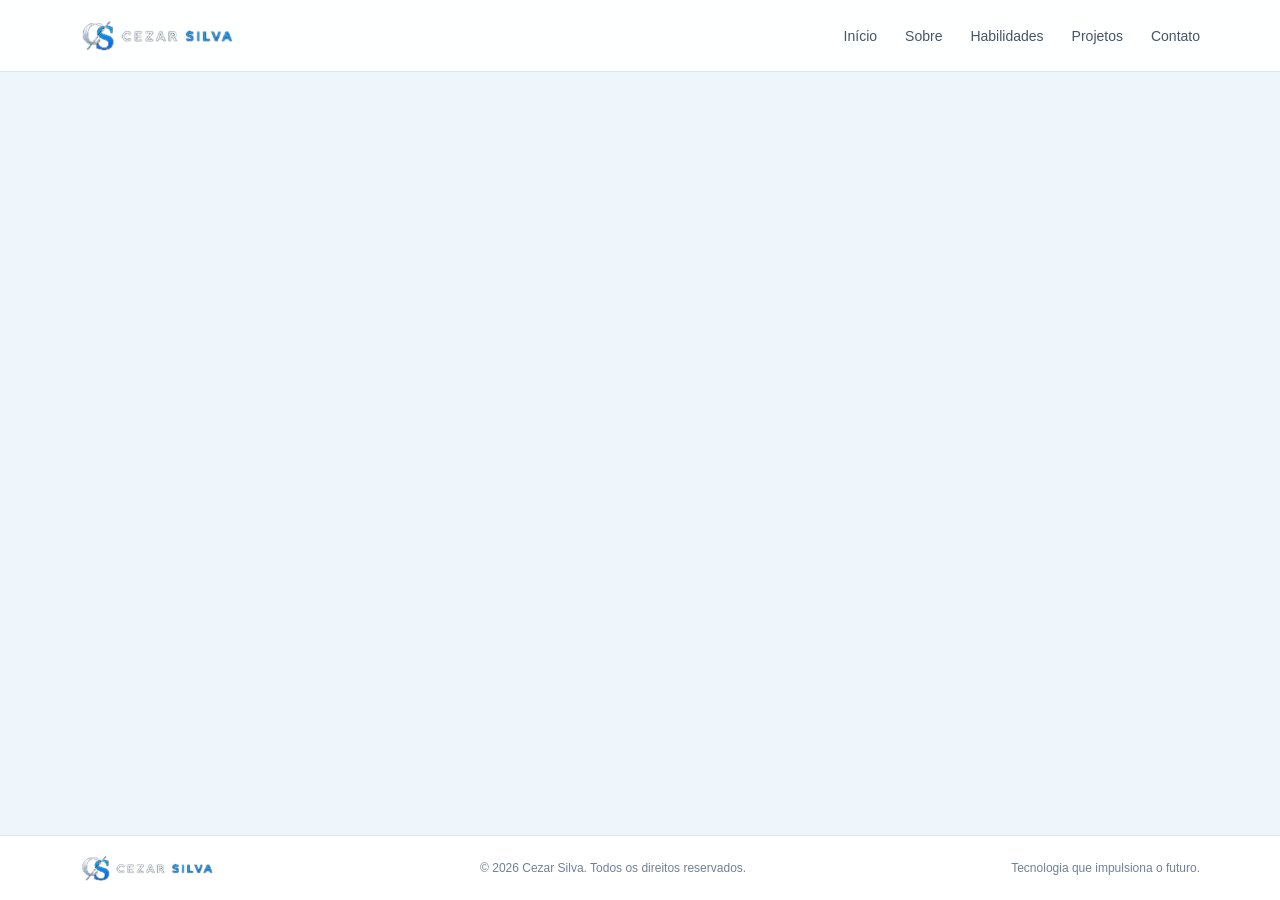
==== projetos/multicloud.html @ 658af3e5 "Meu portifolio9" ====
<!DOCTYPE html>
<html lang="pt-BR">

<head>
    <meta charset="UTF-8">
    <meta name="viewport" content="width=device-width, initial-scale=1.0">

    <title>Multicloud e Data Center | Cezar Silva</title>

    <link rel="stylesheet" href="../css/style.css">
</head>

<body>

    <!-- ==============================
         CABEÇALHO
    =============================== -->

    <header>

        <div class="container nav">

            <a href="../index.html" class="logo">
                <img src="../logo.png" alt="Cezar Silva">
            </a>

            <nav>
                <a href="../index.html#inicio">Início</a>
                <a href="../index.html#sobre">Sobre</a>
                <a href="../index.html#habilidades">Habilidades</a>
                <a href="../index.html#projetos">Projetos</a>
                <a href="../index.html#contato">Contato</a>
            </nav>

        </div>

    </header>


    <!-- ==============================
         CONTEÚDO DA PÁGINA
    =============================== -->

    <main>

        <!-- Aqui entra SOMENTE o conteúdo
             específico deste projeto -->

    </main>


    <!-- ==============================
         RODAPÉ
    =============================== -->

    <footer>

        <div class="container footer">

            <img
                src="../logo.png"
                alt="Cezar Silva"
            >

            <span>
                © 2026 Cezar Silva.
                Todos os direitos reservados.
            </span>

            <span>
                Tecnologia que impulsiona o futuro.
            </span>

        </div>

    </footer>

</body>

</html>
---- css/style.css ----
/* =========================================
   CEZAR SILVA - SITE CLARO
   ========================================= */

:root {

    --primary: #087fd1;

    --primary-dark: #0564a8;

    --text: #172333;

    --muted: #637083;

    /* FUNDO PRINCIPAL */
    --background: #eef6fc;

    --white: #ffffff;

    --border: #dce6f0;

    /* FUNDO SUAVE */
    --soft: #e7f2fb;

    --shadow: 0 10px 30px rgba(24, 61, 94, .08);
}


/* =========================================
   RESET
   ========================================= */

* {

    margin: 0;

    padding: 0;

    box-sizing: border-box;
}


/* =========================================
   HTML
   ========================================= */

html {

    scroll-behavior: smooth;
}


/* =========================================
   BODY
   ========================================= */

body {

    font-family: Arial, Helvetica, sans-serif;

    background: var(--background);

    color: var(--text);

    line-height: 1.6;

    /* Evita problemas com elementos fixos */
    min-height: 100vh;
}


/* =========================================
   LINKS
   ========================================= */

a {

    text-decoration: none;

    color: inherit;
}


/* =========================================
   CONTAINER
   ========================================= */

.container {

    width: min(1120px, 90%);

    margin: auto;
}


/* =========================================
   HEADER
   FIXO NO TOPO
   ========================================= */

header {

    position: fixed;

    top: 0;

    left: 0;

    width: 100%;

    height: 72px;

    z-index: 9999;

    background: rgba(255, 255, 255, .94);

    border-bottom: 1px solid var(--border);

    backdrop-filter: blur(12px);
}


/* =========================================
   NAVEGAÇÃO
   ========================================= */

.nav {

    height: 72px;

    display: flex;

    align-items: center;

    justify-content: space-between;

    gap: 25px;
}


/* =========================================
   LOGO
   ========================================= */

.logo img {

    width: 155px;

    display: block;
}


/* =========================================
   MENU
   ========================================= */

nav {

    display: flex;

    gap: 28px;
}


nav a {

    color: #465468;

    font-size: 14px;

    transition: .2s;
}


nav a:hover {

    color: var(--primary);
}


/* =========================================
   BOTÃO CURRÍCULO
   ========================================= */

.btn {

    border: 1px solid var(--primary);

    color: var(--primary);

    padding: 9px 17px;

    border-radius: 24px;

    font-size: 14px;

    transition: .2s;
}


.btn:hover {

    background: var(--primary);

    color: white;
}


/* =========================================
   CONTEÚDO PRINCIPAL
   COMPENSA O HEADER E O FOOTER FIXOS
   ========================================= */

main {

    padding-top: 72px;

    padding-bottom: 75px;

    min-height: 100vh;
}


/* =========================================
   SEÇÕES
   ========================================= */

section {

    padding: 85px 0;

    scroll-margin-top: 72px;
}


.soft {

    background: var(--soft);
}


.section-title {

    margin-bottom: 38px;
}


.section-title h2 {

    font-size: 34px;

    margin-top: 7px;
}


/* =========================================
   HERO
   ========================================= */

.hero {

    padding: 80px 0;

    /* FUNDO AZUL CLARO */

    background: linear-gradient(

        135deg,

        #f8fcff 0%,

        #eaf5fd 50%,

        #f2f8fd 100%

    );
}


.hero-grid {

    min-height: 600px;

    display: grid;

    grid-template-columns: 1fr 1fr;

    align-items: center;

    gap: 70px;
}


/* =========================================
   FOTO
   ========================================= */

.photo {

    width: 430px;

    height: 430px;

    margin: auto;

    padding: 8px;

    border-radius: 50%;

    background: linear-gradient(

        135deg,

        #087fd1,

        #70c9ff

    );

    box-shadow:

        0 15px 45px rgba(8, 127, 209, .20);
}


.photo img {

    width: 100%;

    height: 100%;

    object-fit: cover;

    object-position: center top;

    border-radius: 50%;

    border: 7px solid white;
}


/* =========================================
   TEXTOS
   ========================================= */

.tag,
.section-title > span {

    color: var(--primary);

    font-size: 12px;

    font-weight: bold;

    letter-spacing: 3px;
}


.hero h1 {

    font-size: clamp(40px, 5vw, 58px);

    line-height: 1.08;

    margin: 18px 0;
}


.hero h1 strong,
.section-title strong {

    color: var(--primary);
}


.hero-text p {

    max-width: 570px;

    color: var(--muted);

    font-size: 17px;
}


/* =========================================
   REDES SOCIAIS
   ========================================= */

.social {

    display: flex;

    gap: 14px;

    margin-top: 28px;
}


.social a {

    width: 46px;

    height: 46px;

    display: flex;

    align-items: center;

    justify-content: center;

    border: 1px solid var(--border);

    background: var(--white);

    color: var(--primary);

    border-radius: 50%;

    font-size: 20px;

    box-shadow: var(--shadow);

    transition:

        transform .25s ease,

        background .25s ease,

        color .25s ease,

        border-color .25s ease,

        box-shadow .25s ease;
}


/* Efeito ao passar o mouse */

.social a:hover {

    transform: translateY(-5px);

    background: var(--primary);

    color: var(--white);

    border-color: var(--primary);

    box-shadow:

        0 10px 25px rgba(8, 127, 209, .25);
}


/* =========================================
   SOBRE
   ========================================= */

.about,
.contact-grid {

    display: grid;

    grid-template-columns: 1.2fr .8fr;

    gap: 60px;

    align-items: center;
}


.about p {

    color: var(--muted);

    font-size: 17px;

    margin-bottom: 15px;
}


.info {

    border-left: 2px solid var(--primary);

    padding-left: 30px;

    display: grid;

    gap: 22px;
}


.info div {

    display: grid;
}


.info span {

    color: var(--muted);
}


/* =========================================
   HABILIDADES
   ========================================= */

.cards {

    display: grid;

    grid-template-columns: repeat(3, 1fr);

    gap: 18px;
}


.cards article,
.projects article {

    background: white;

    border: 1px solid var(--border);

    border-radius: 14px;

    padding: 27px;

    box-shadow: var(--shadow);

    transition: .2s;
}


.cards article:hover,
.projects article:hover {

    transform: translateY(-4px);

    border-color: #9ccff0;
}


.cards article > div {

    font-size: 34px;

    margin-bottom: 12px;
}


.cards h3 {

    margin-bottom: 7px;
}


.cards p,
.projects p,
.contact p {

    color: var(--muted);

    font-size: 14px;
}


/* =========================================
   PROJETOS
   ========================================= */

.projects {

    display: grid;

    grid-template-columns: repeat(4, 1fr);

    gap: 18px;
}


.project-icon {

    height: 115px;

    border-radius: 10px;

    background: #edf7fd;

    display: grid;

    place-items: center;

    font-size: 42px;

    margin-bottom: 20px;
}


.projects h3 {

    margin-bottom: 8px;
}


.projects a {

    display: inline-block;

    margin-top: 18px;

    color: var(--primary);

    font-weight: bold;

    font-size: 13px;
}


.projects a:hover {

    color: var(--primary-dark);
}


/* =========================================
   CONTATO
   ========================================= */

.contact {

    background: white;
}


.contact-info {

    border-left: 1px solid var(--border);

    padding-left: 35px;
}


.contact-info p {

    color: var(--text);

    margin-bottom: 15px;
}


/* =========================================
   RODAPÉ
   FIXO EMBAIXO
   ========================================= */

footer {

    position: fixed;

    bottom: 0;

    left: 0;

    width: 100%;

    height: 65px;

    padding: 15px 0;

    border-top: 1px solid var(--border);

    background: #ffffff;

    z-index: 9999;
}


.footer {

    height: 35px;

    display: flex;

    justify-content: space-between;

    align-items: center;

    gap: 20px;

    color: #718096;

    font-size: 12px;
}


.footer img {

    width: 135px;
}


/* =========================================
   TABLET
   ========================================= */

@media (max-width: 900px) {

    nav {

        display: none;
    }


    .hero-grid,
    .about,
    .contact-grid {

        grid-template-columns: 1fr;
    }


    .hero {

        padding: 55px 0;
    }


    .hero-text {

        text-align: center;
    }


    .hero-text p {

        margin: auto;
    }


    .social {

        justify-content: center;
    }


    .photo {

        width: 330px;

        height: 330px;
    }


    .cards {

        grid-template-columns: repeat(2, 1fr);
    }


    .projects {

        grid-template-columns: repeat(2, 1fr);
    }
}


/* =========================================
   CELULAR
   ========================================= */

@media (max-width: 600px) {

    /* HEADER */

    header {

        height: 65px;
    }


    .nav {

        height: 65px;
    }


    .logo img {

        width: 135px;
    }


    .nav .btn {

        display: none;
    }


    /* MAIN */

    main {

        padding-top: 65px;

        padding-bottom: 80px;
    }


    /* SEÇÕES */

    section {

        scroll-margin-top: 65px;
    }


    /* FOTO */

    .photo {

        width: 270px;

        height: 270px;
    }


    /* TÍTULO */

    .hero h1 {

        font-size: 38px;
    }


    .section-title h2 {

        font-size: 29px;
    }


    /* CARDS */

    .cards,
    .projects {

        grid-template-columns: 1fr;
    }


    /* INFORMAÇÕES */

    .info,
    .contact-info {

        border-left: 0;

        border-top: 2px solid var(--primary);

        padding: 25px 0 0;
    }


    /* RODAPÉ */

    footer {

        height: 75px;

        padding: 10px 0;
    }


    .footer {

        height: 55px;

        flex-direction: column;

        justify-content: center;

        text-align: center;

        gap: 2px;
    }


    /* ÍCONES */

    .social a {

        width: 44px;

        height: 44px;

        font-size: 18px;
    }
}
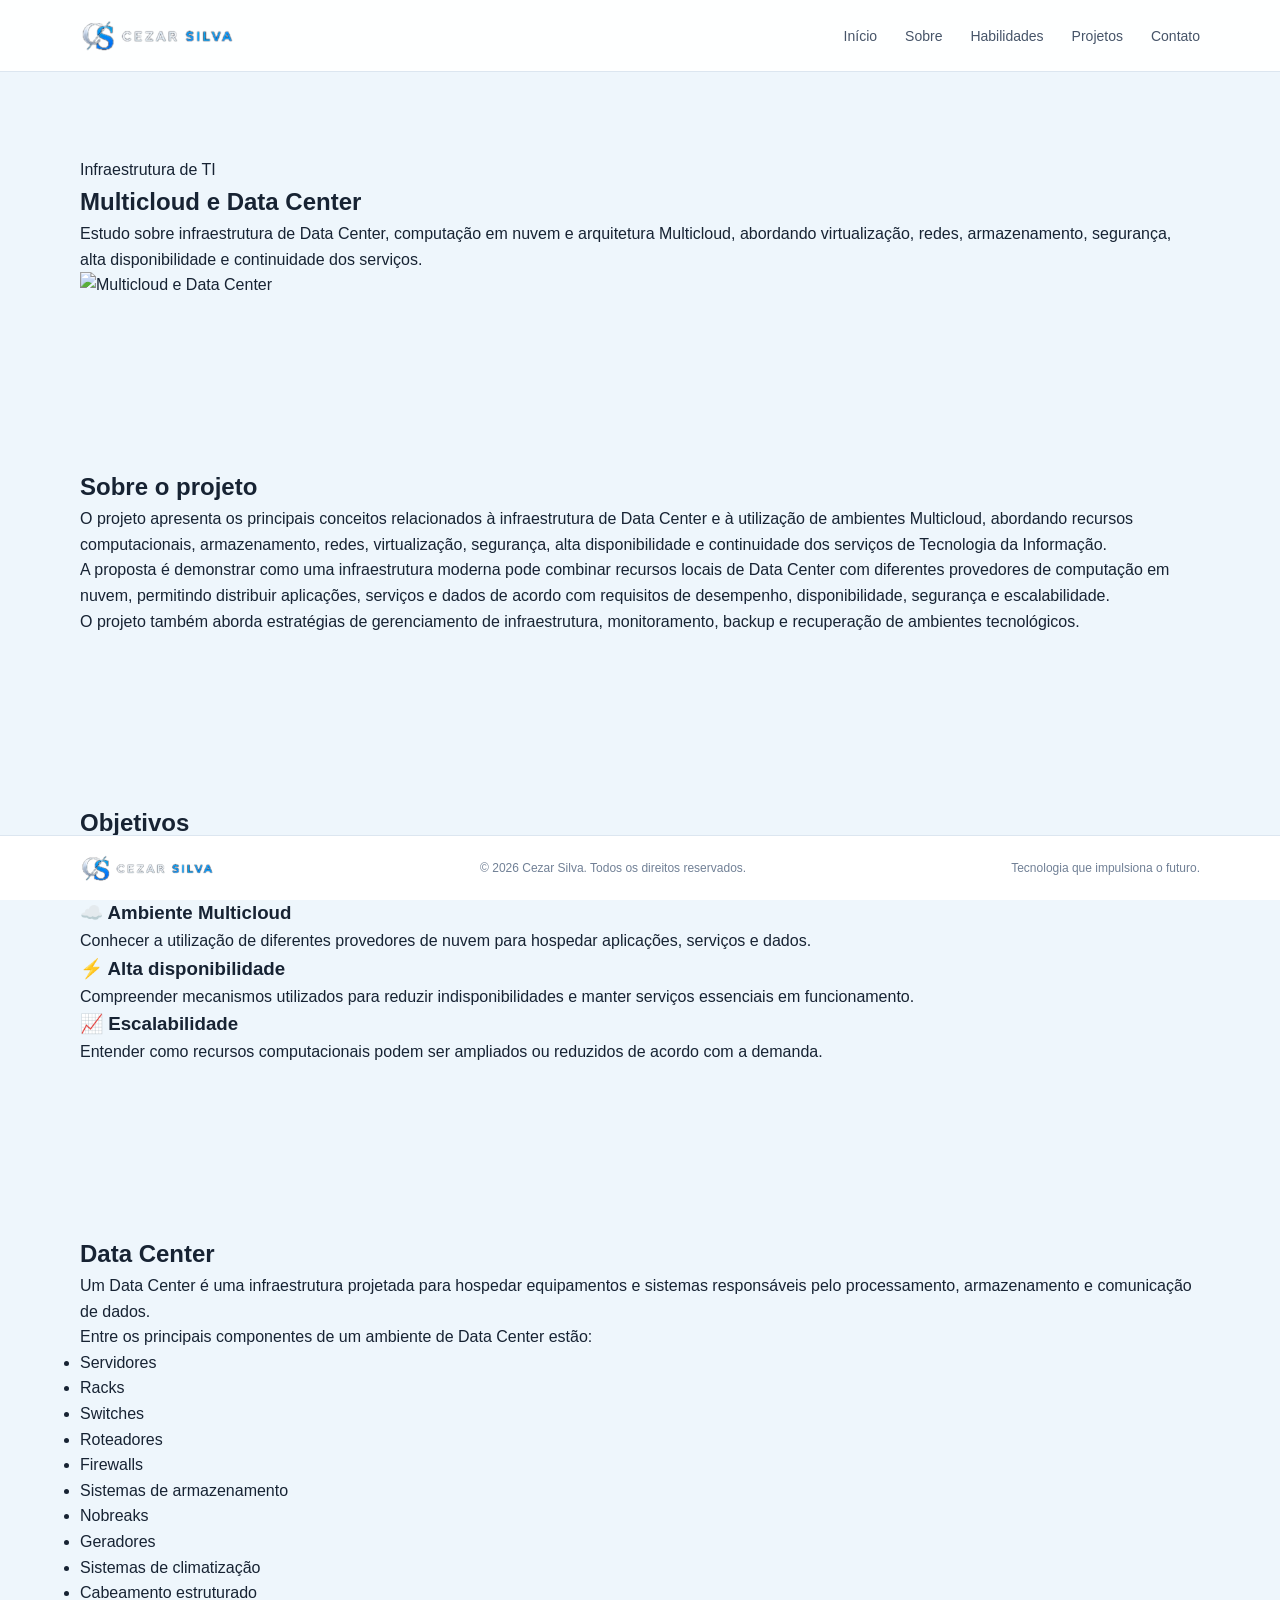
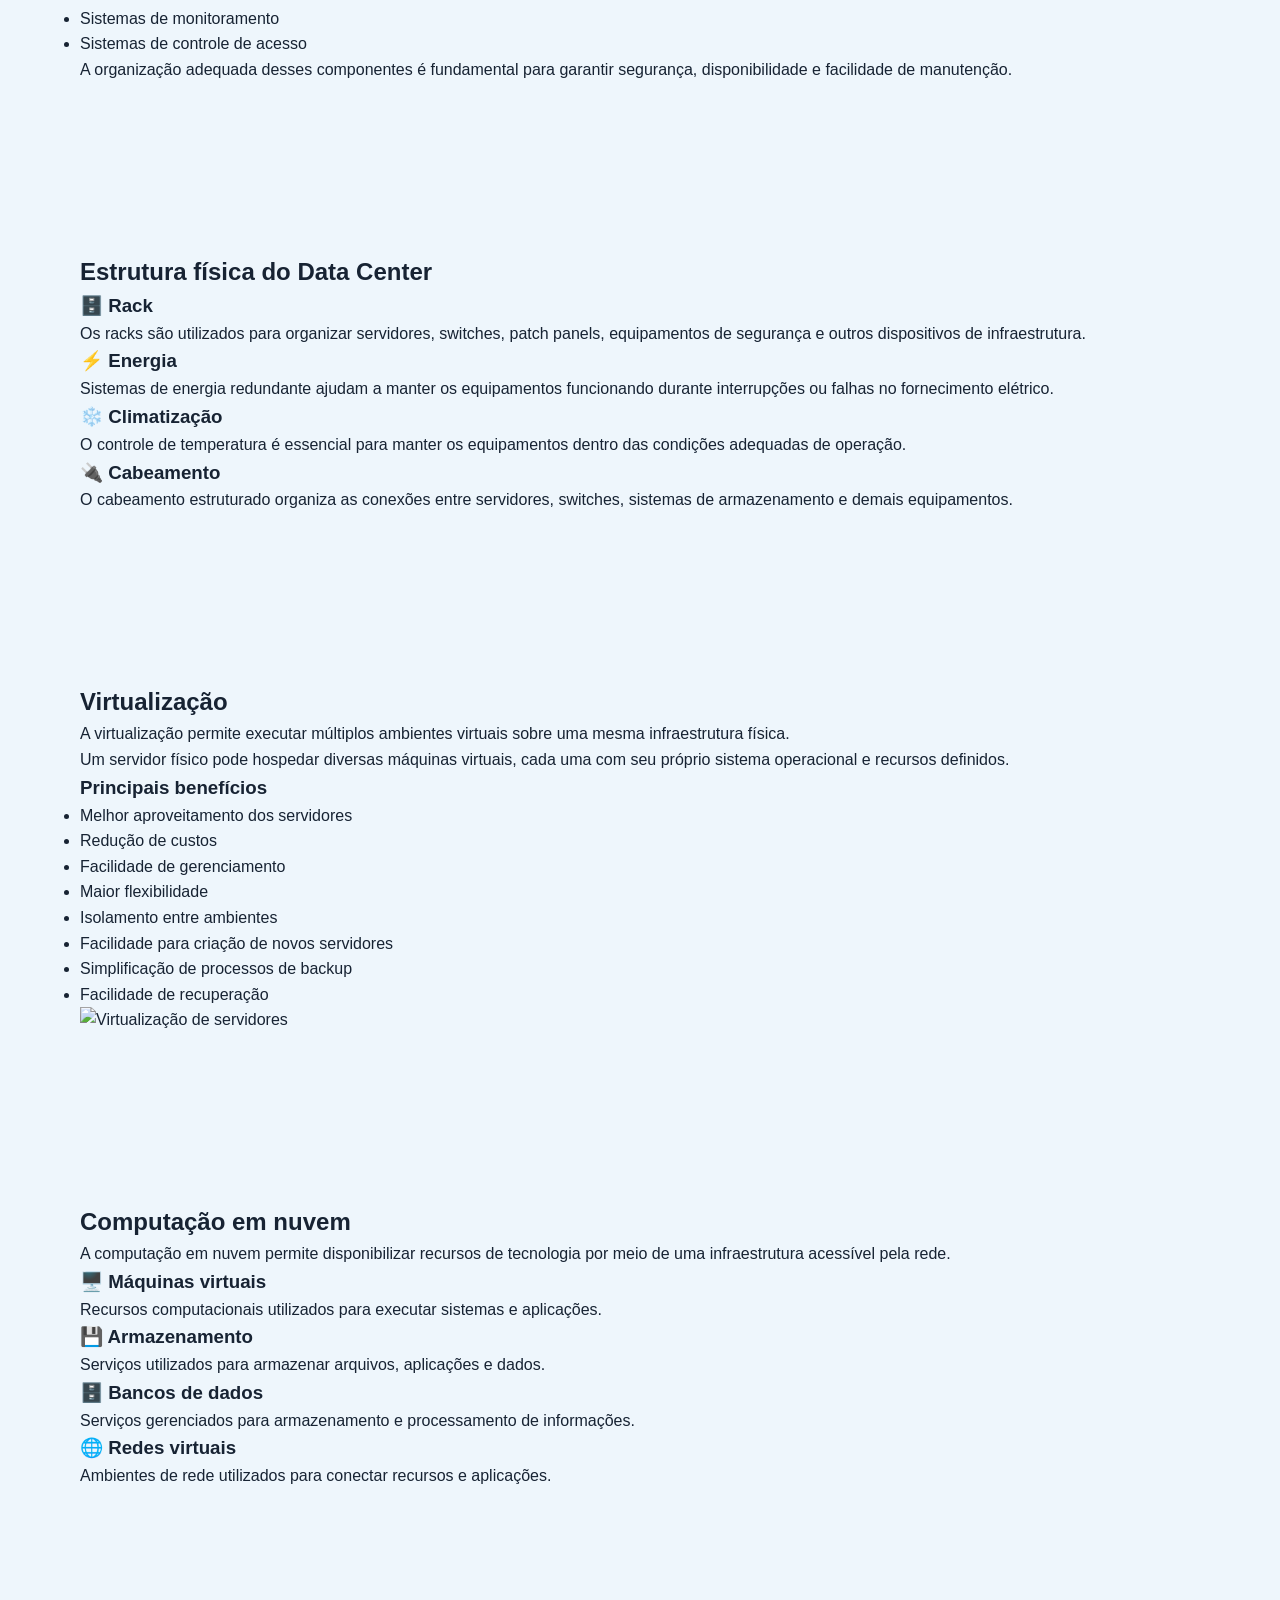
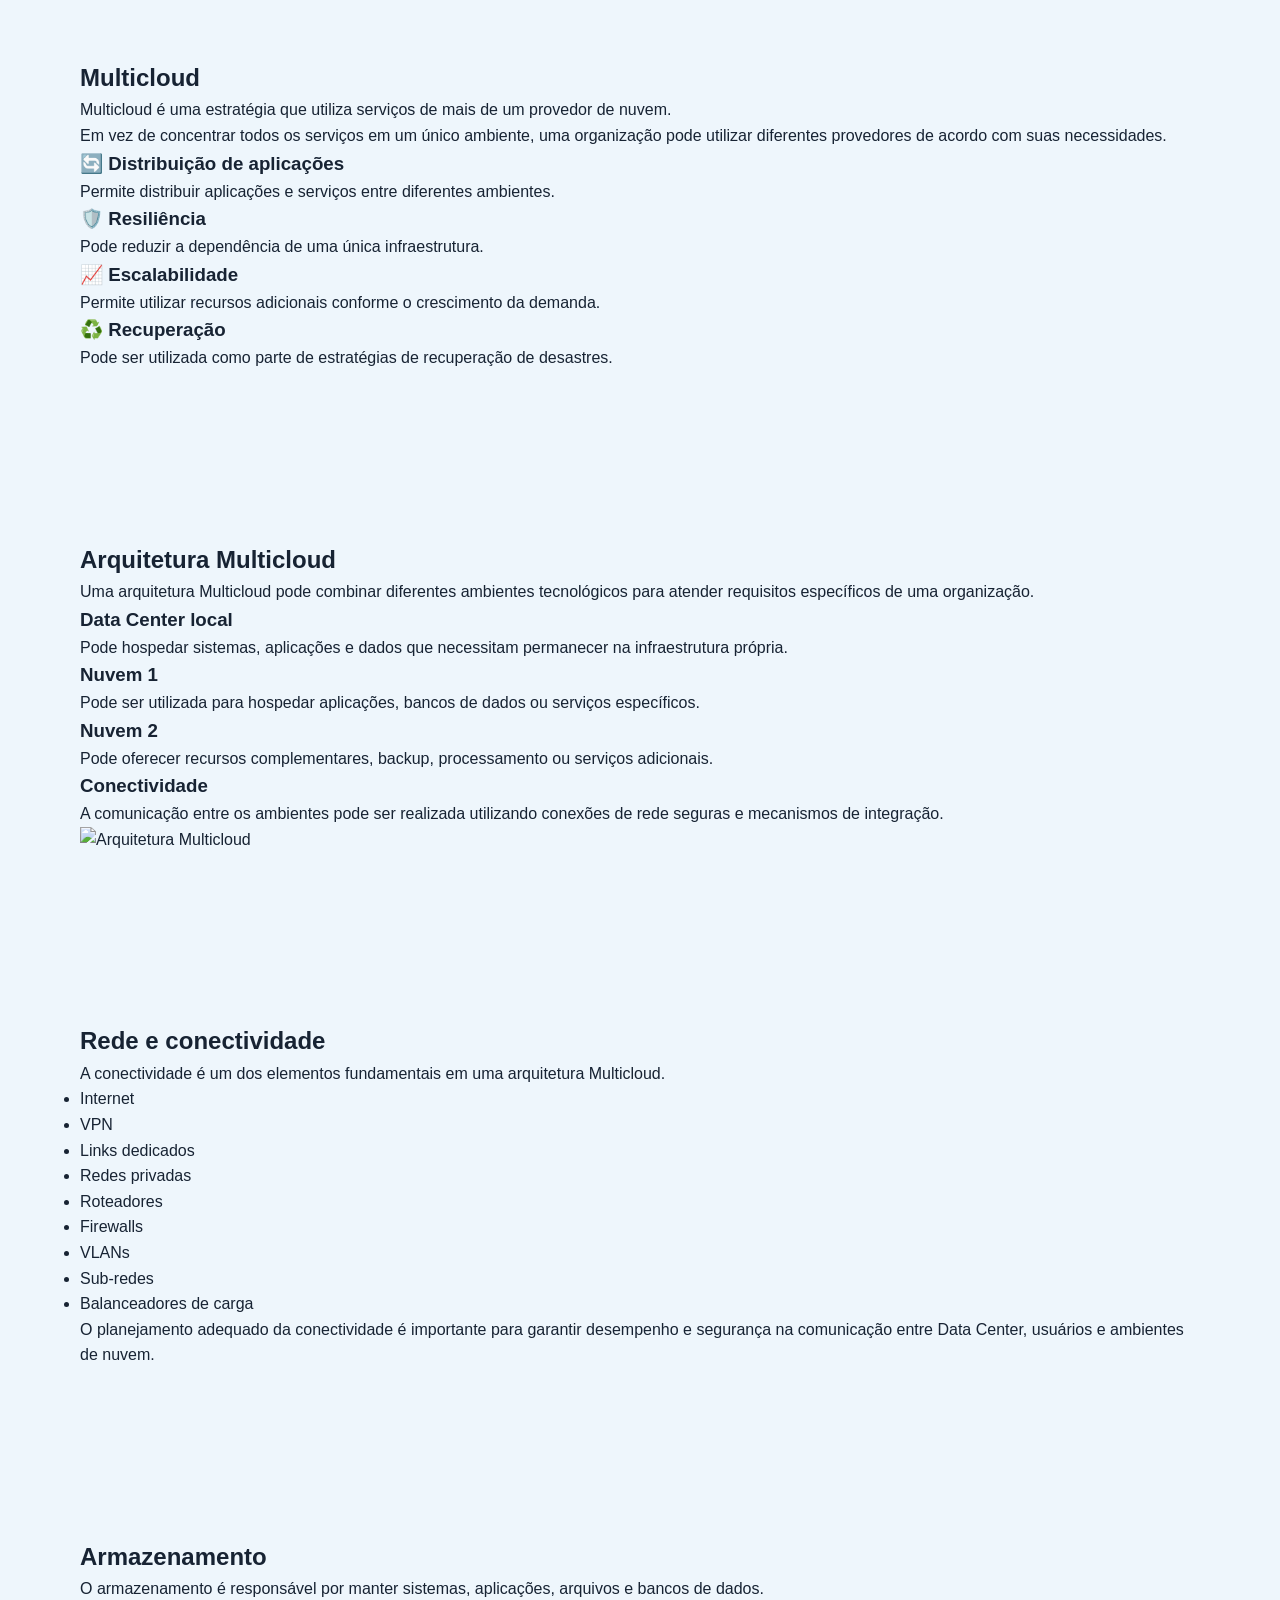
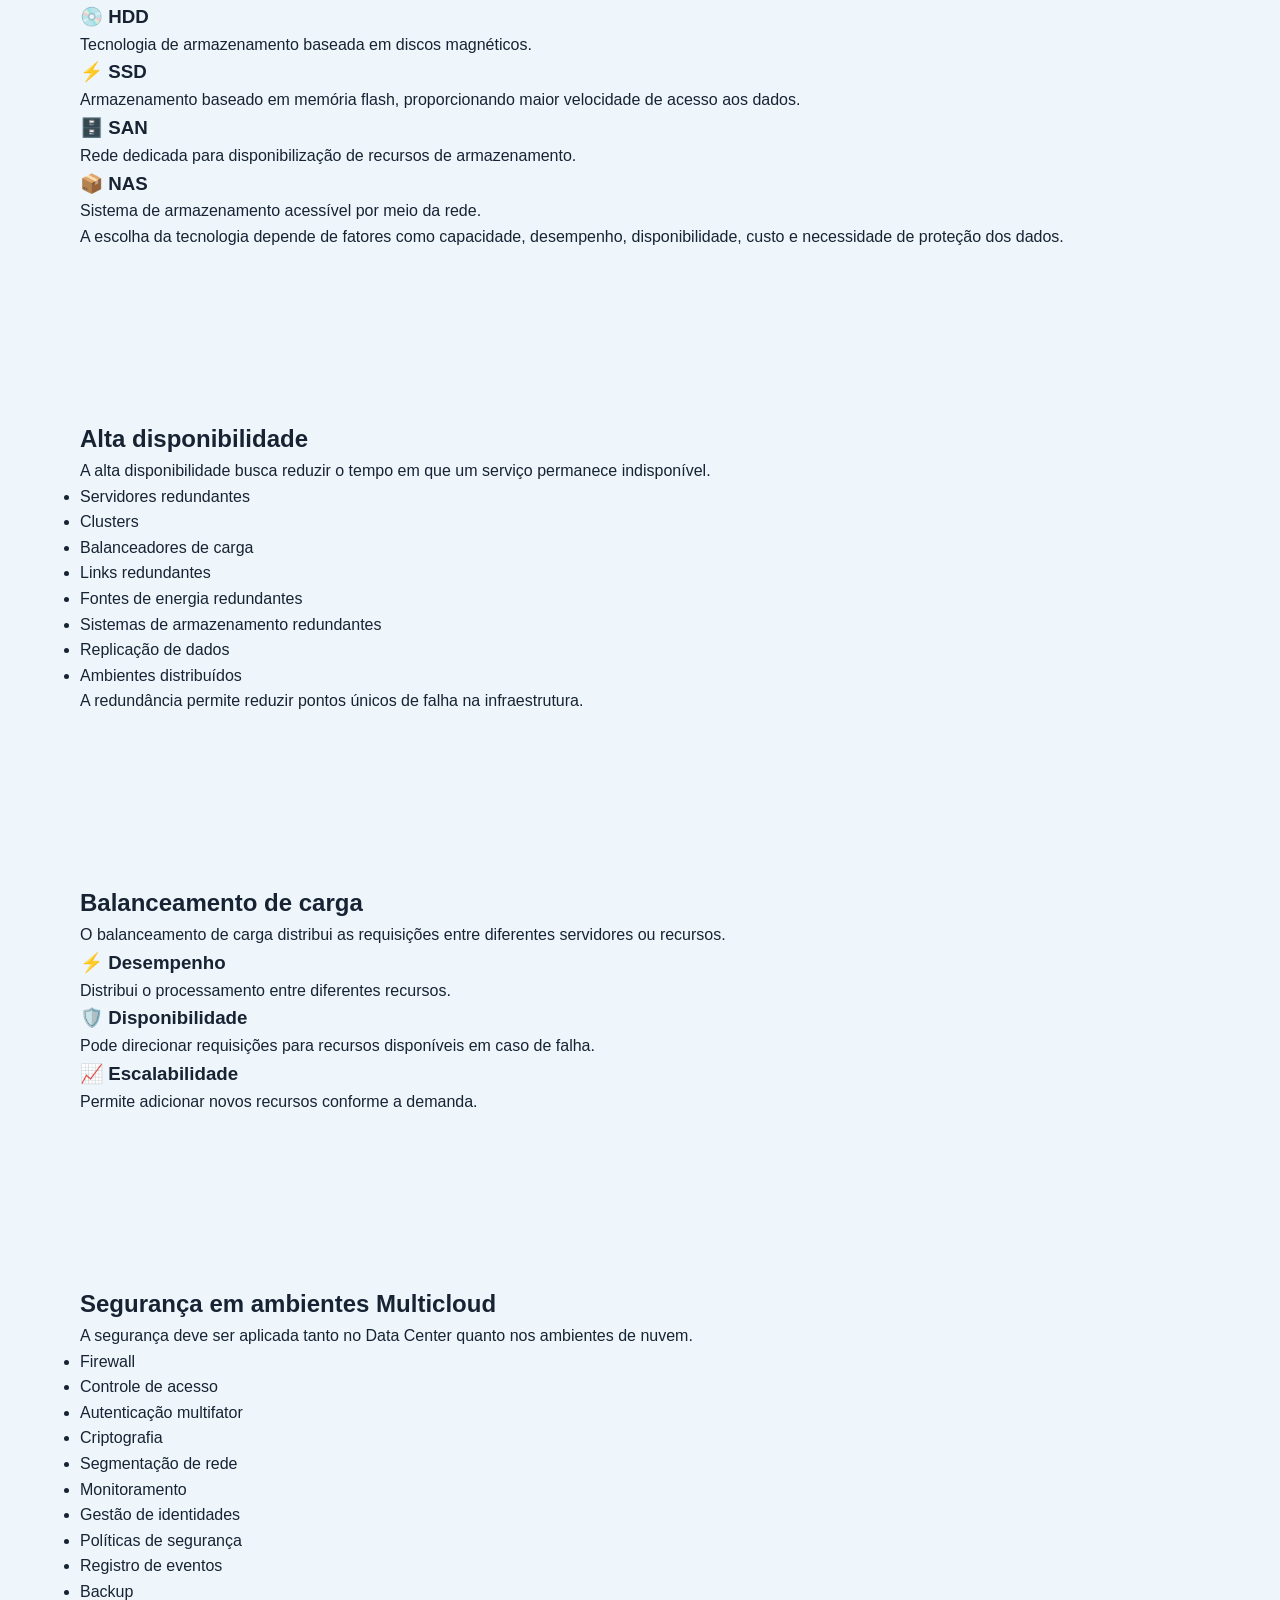
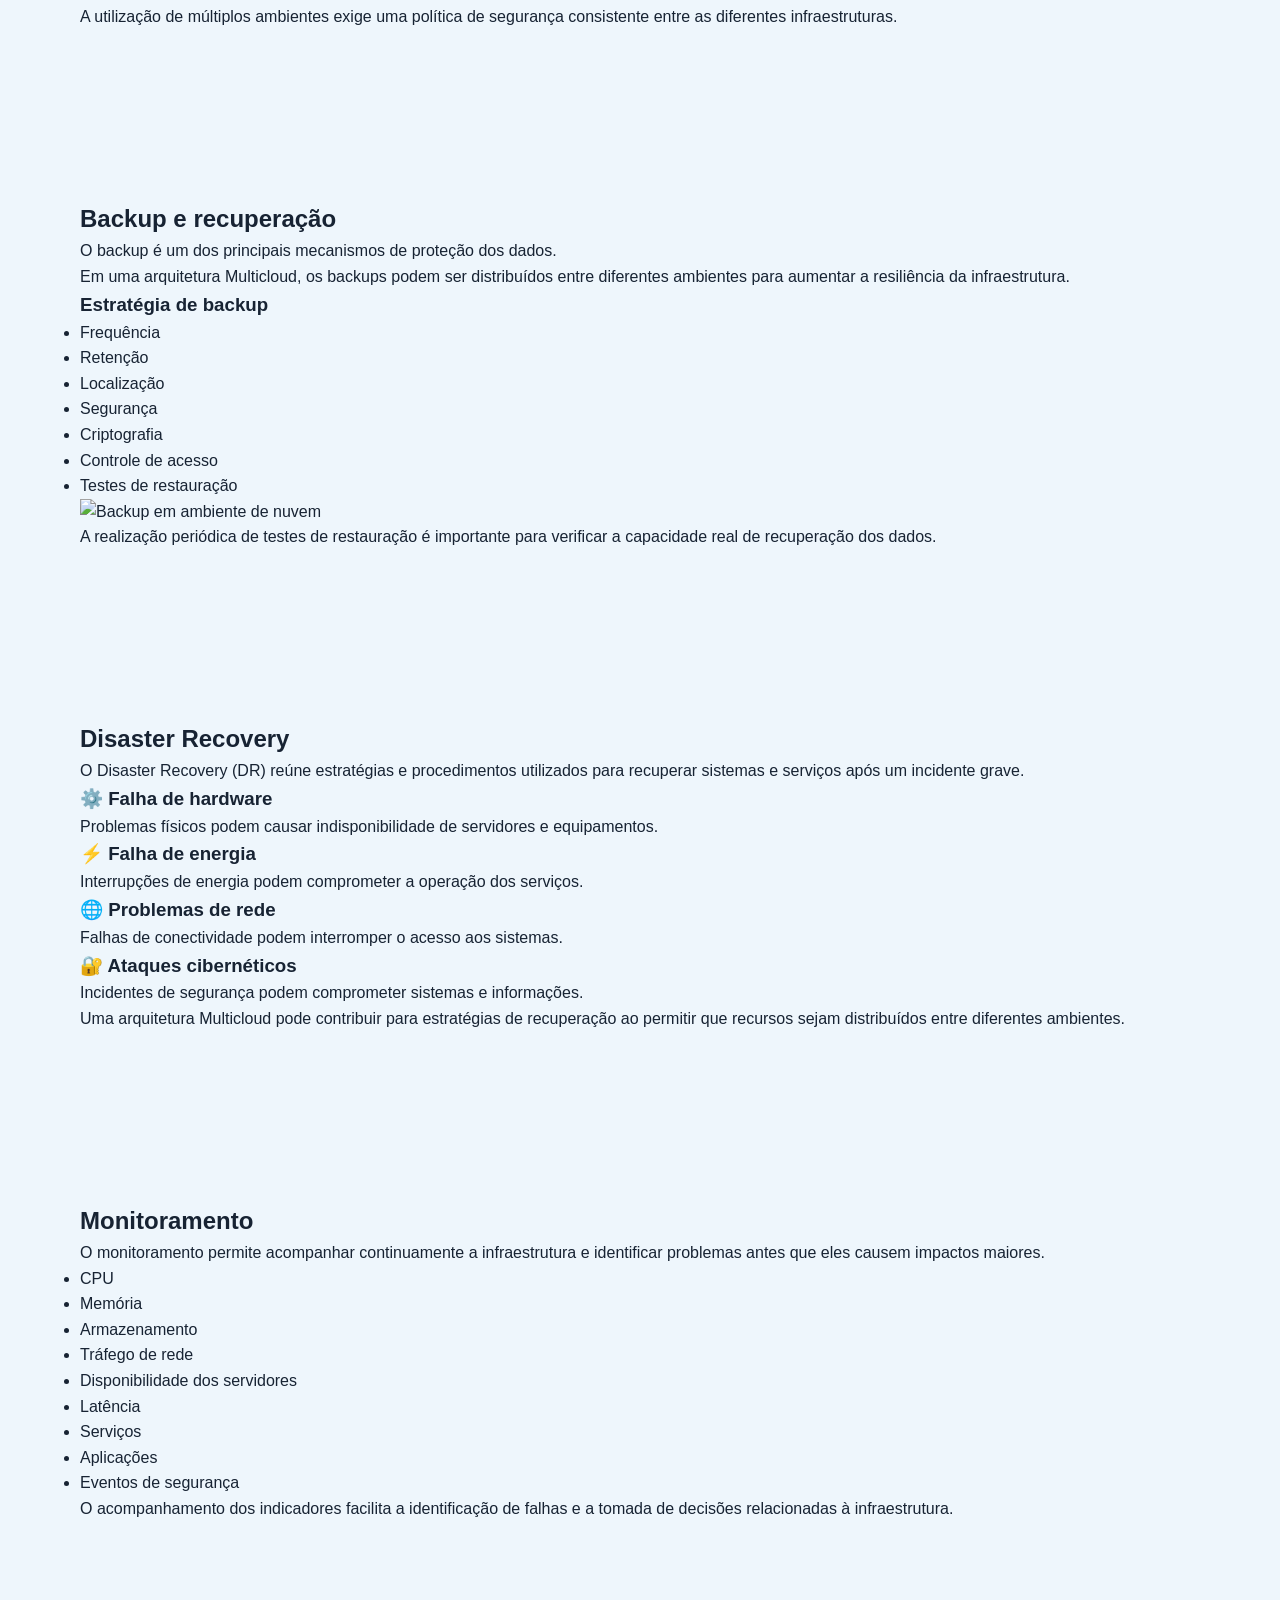
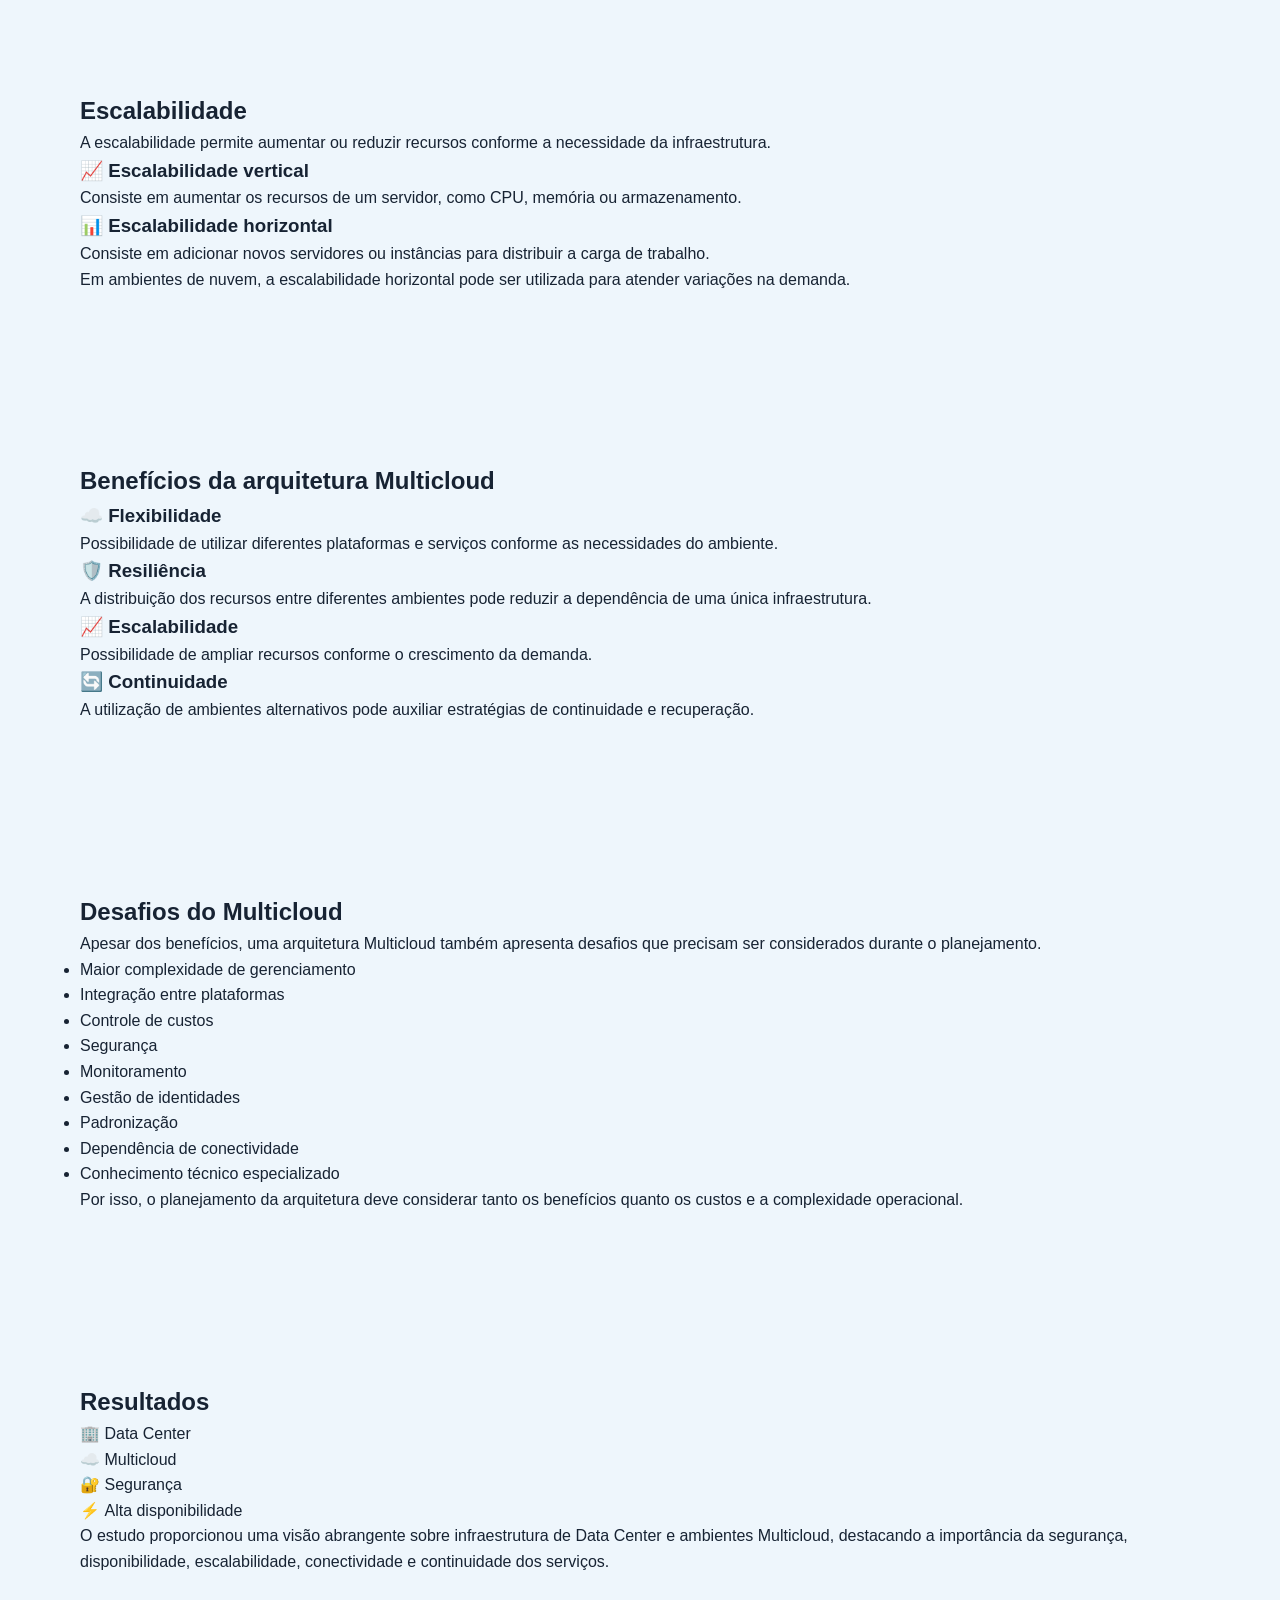
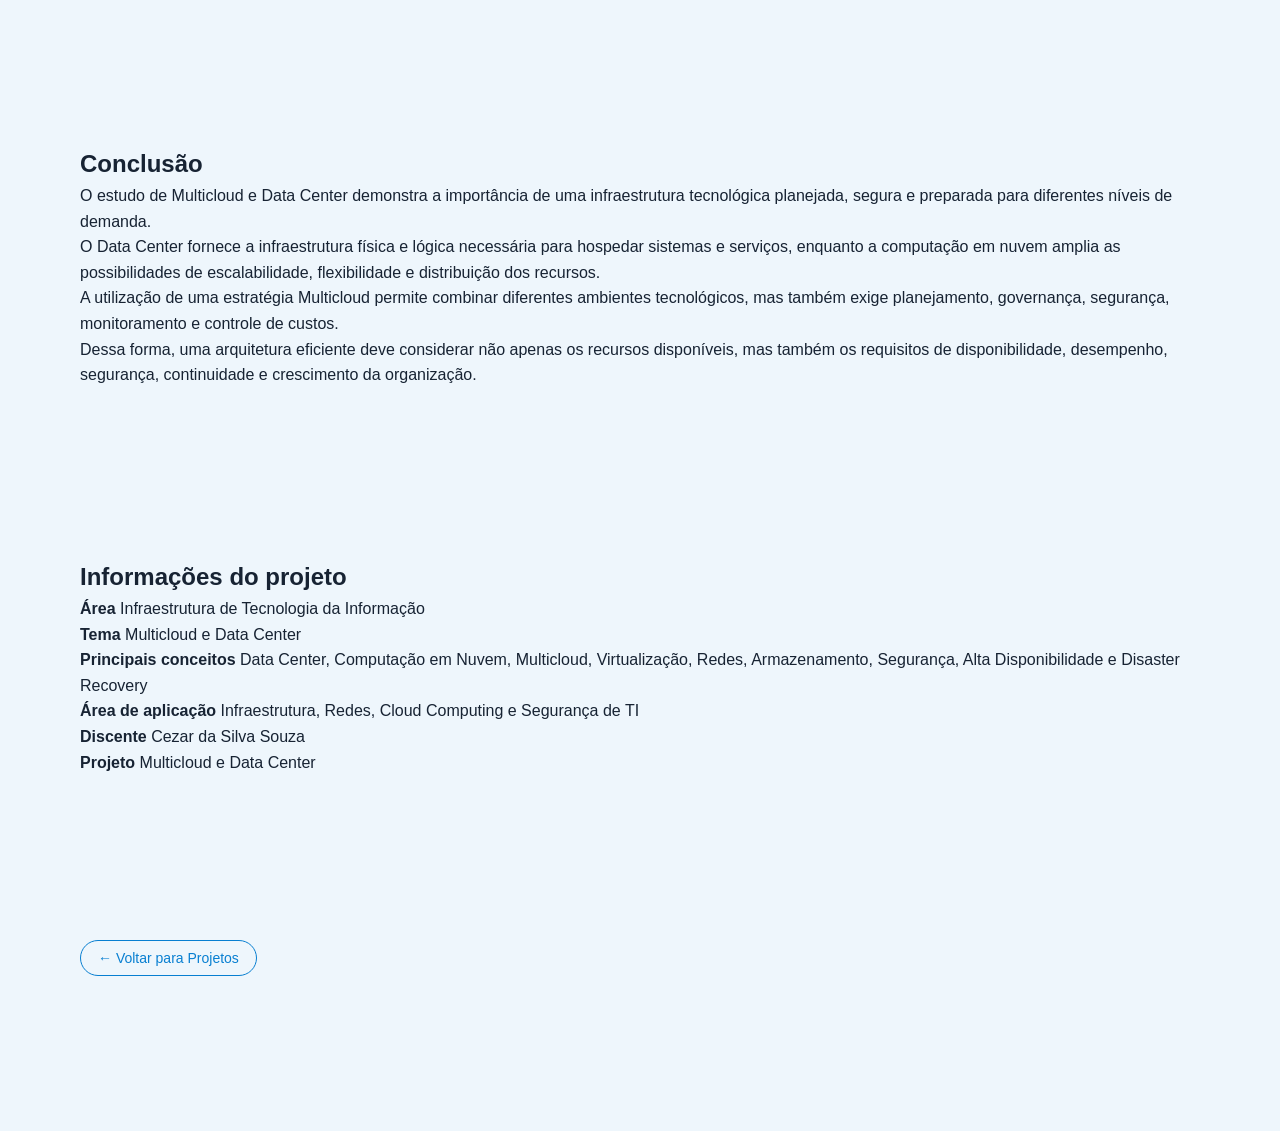
==== commit ec14206f: "Meu portifolio12" ====
--- a/projetos/multicloud.html
+++ b/projetos/multicloud.html
@@ -43,8 +43,1787 @@
 
     <main>
 
-        <!-- Aqui entra SOMENTE o conteúdo
-             específico deste projeto -->
+
+        <!-- ==============================
+             HERO DO PROJETO
+        =============================== -->
+
+        <section class="project-hero">
+
+            <div class="container">
+
+                <span class="project-category">
+                    Infraestrutura de TI
+                </span>
+
+                <h1>
+                    Multicloud e Data Center
+                </h1>
+
+                <p>
+                    Estudo sobre infraestrutura de Data Center,
+                    computação em nuvem e arquitetura Multicloud,
+                    abordando virtualização, redes, armazenamento,
+                    segurança, alta disponibilidade e continuidade
+                    dos serviços.
+                </p>
+
+
+                <!-- IMAGEM PRINCIPAL -->
+
+                <div class="project-image">
+
+                    <img
+                        src="./imagens/multicloud-data-center.jpg"
+                        alt="Multicloud e Data Center"
+                    >
+
+                </div>
+
+            </div>
+
+        </section>
+
+
+        <!-- ==============================
+             SOBRE O PROJETO
+        =============================== -->
+
+        <section class="project-section">
+
+            <div class="container">
+
+                <h2>
+                    Sobre o projeto
+                </h2>
+
+                <p>
+                    O projeto apresenta os principais conceitos
+                    relacionados à infraestrutura de Data Center
+                    e à utilização de ambientes Multicloud,
+                    abordando recursos computacionais,
+                    armazenamento, redes, virtualização,
+                    segurança, alta disponibilidade e
+                    continuidade dos serviços de Tecnologia
+                    da Informação.
+                </p>
+
+                <p>
+                    A proposta é demonstrar como uma infraestrutura
+                    moderna pode combinar recursos locais de
+                    Data Center com diferentes provedores de
+                    computação em nuvem, permitindo distribuir
+                    aplicações, serviços e dados de acordo com
+                    requisitos de desempenho, disponibilidade,
+                    segurança e escalabilidade.
+                </p>
+
+                <p>
+                    O projeto também aborda estratégias de
+                    gerenciamento de infraestrutura, monitoramento,
+                    backup e recuperação de ambientes tecnológicos.
+                </p>
+
+            </div>
+
+        </section>
+
+
+        <!-- ==============================
+             OBJETIVOS
+        =============================== -->
+
+        <section class="project-section">
+
+            <div class="container">
+
+                <h2>
+                    Objetivos
+                </h2>
+
+                <div class="project-grid">
+
+
+                    <div class="project-card">
+
+                        <h3>
+                            🏢 Infraestrutura de Data Center
+                        </h3>
+
+                        <p>
+                            Compreender os principais componentes
+                            físicos e lógicos utilizados na construção
+                            e operação de um Data Center.
+                        </p>
+
+                    </div>
+
+
+                    <div class="project-card">
+
+                        <h3>
+                            ☁️ Ambiente Multicloud
+                        </h3>
+
+                        <p>
+                            Conhecer a utilização de diferentes
+                            provedores de nuvem para hospedar
+                            aplicações, serviços e dados.
+                        </p>
+
+                    </div>
+
+
+                    <div class="project-card">
+
+                        <h3>
+                            ⚡ Alta disponibilidade
+                        </h3>
+
+                        <p>
+                            Compreender mecanismos utilizados para
+                            reduzir indisponibilidades e manter
+                            serviços essenciais em funcionamento.
+                        </p>
+
+                    </div>
+
+
+                    <div class="project-card">
+
+                        <h3>
+                            📈 Escalabilidade
+                        </h3>
+
+                        <p>
+                            Entender como recursos computacionais
+                            podem ser ampliados ou reduzidos
+                            de acordo com a demanda.
+                        </p>
+
+                    </div>
+
+                </div>
+
+            </div>
+
+        </section>
+
+
+        <!-- ==============================
+             DATA CENTER
+        =============================== -->
+
+        <section class="project-section">
+
+            <div class="container">
+
+                <h2>
+                    Data Center
+                </h2>
+
+                <p>
+                    Um Data Center é uma infraestrutura projetada
+                    para hospedar equipamentos e sistemas
+                    responsáveis pelo processamento, armazenamento
+                    e comunicação de dados.
+                </p>
+
+                <p>
+                    Entre os principais componentes de um ambiente
+                    de Data Center estão:
+                </p>
+
+
+                <ul class="technical-list">
+
+                    <li>
+                        Servidores
+                    </li>
+
+                    <li>
+                        Racks
+                    </li>
+
+                    <li>
+                        Switches
+                    </li>
+
+                    <li>
+                        Roteadores
+                    </li>
+
+                    <li>
+                        Firewalls
+                    </li>
+
+                    <li>
+                        Sistemas de armazenamento
+                    </li>
+
+                    <li>
+                        Nobreaks
+                    </li>
+
+                    <li>
+                        Geradores
+                    </li>
+
+                    <li>
+                        Sistemas de climatização
+                    </li>
+
+                    <li>
+                        Cabeamento estruturado
+                    </li>
+
+                    <li>
+                        Sistemas de monitoramento
+                    </li>
+
+                    <li>
+                        Sistemas de controle de acesso
+                    </li>
+
+                </ul>
+
+                <p>
+                    A organização adequada desses componentes é
+                    fundamental para garantir segurança,
+                    disponibilidade e facilidade de manutenção.
+                </p>
+
+            </div>
+
+        </section>
+
+
+        <!-- ==============================
+             ESTRUTURA FÍSICA
+        =============================== -->
+
+        <section class="project-section">
+
+            <div class="container">
+
+                <h2>
+                    Estrutura física do Data Center
+                </h2>
+
+
+                <div class="project-grid">
+
+
+                    <div class="project-card">
+
+                        <h3>
+                            🗄️ Rack
+                        </h3>
+
+                        <p>
+                            Os racks são utilizados para organizar
+                            servidores, switches, patch panels,
+                            equipamentos de segurança e outros
+                            dispositivos de infraestrutura.
+                        </p>
+
+                    </div>
+
+
+                    <div class="project-card">
+
+                        <h3>
+                            ⚡ Energia
+                        </h3>
+
+                        <p>
+                            Sistemas de energia redundante ajudam
+                            a manter os equipamentos funcionando
+                            durante interrupções ou falhas no
+                            fornecimento elétrico.
+                        </p>
+
+                    </div>
+
+
+                    <div class="project-card">
+
+                        <h3>
+                            ❄️ Climatização
+                        </h3>
+
+                        <p>
+                            O controle de temperatura é essencial
+                            para manter os equipamentos dentro das
+                            condições adequadas de operação.
+                        </p>
+
+                    </div>
+
+
+                    <div class="project-card">
+
+                        <h3>
+                            🔌 Cabeamento
+                        </h3>
+
+                        <p>
+                            O cabeamento estruturado organiza as
+                            conexões entre servidores, switches,
+                            sistemas de armazenamento e demais
+                            equipamentos.
+                        </p>
+
+                    </div>
+
+                </div>
+
+            </div>
+
+        </section>
+
+
+        <!-- ==============================
+             VIRTUALIZAÇÃO
+        =============================== -->
+
+        <section class="project-section">
+
+            <div class="container">
+
+                <h2>
+                    Virtualização
+                </h2>
+
+                <p>
+                    A virtualização permite executar múltiplos
+                    ambientes virtuais sobre uma mesma
+                    infraestrutura física.
+                </p>
+
+                <p>
+                    Um servidor físico pode hospedar diversas
+                    máquinas virtuais, cada uma com seu próprio
+                    sistema operacional e recursos definidos.
+                </p>
+
+
+                <div class="project-two-columns">
+
+                    <div>
+
+                        <h3>
+                            Principais benefícios
+                        </h3>
+
+                        <ul class="technical-list">
+
+                            <li>
+                                Melhor aproveitamento dos servidores
+                            </li>
+
+                            <li>
+                                Redução de custos
+                            </li>
+
+                            <li>
+                                Facilidade de gerenciamento
+                            </li>
+
+                            <li>
+                                Maior flexibilidade
+                            </li>
+
+                            <li>
+                                Isolamento entre ambientes
+                            </li>
+
+                            <li>
+                                Facilidade para criação de novos servidores
+                            </li>
+
+                            <li>
+                                Simplificação de processos de backup
+                            </li>
+
+                            <li>
+                                Facilidade de recuperação
+                            </li>
+
+                        </ul>
+
+                    </div>
+
+
+                    <div>
+
+                        <img
+                            class="project-photo"
+                            src="./imagens/virtualizacao.jpg"
+                            alt="Virtualização de servidores"
+                        >
+
+                    </div>
+
+                </div>
+
+            </div>
+
+        </section>
+
+
+        <!-- ==============================
+             COMPUTAÇÃO EM NUVEM
+        =============================== -->
+
+        <section class="project-section">
+
+            <div class="container">
+
+                <h2>
+                    Computação em nuvem
+                </h2>
+
+                <p>
+                    A computação em nuvem permite disponibilizar
+                    recursos de tecnologia por meio de uma
+                    infraestrutura acessível pela rede.
+                </p>
+
+
+                <div class="project-grid">
+
+
+                    <div class="project-card">
+
+                        <h3>
+                            🖥️ Máquinas virtuais
+                        </h3>
+
+                        <p>
+                            Recursos computacionais utilizados para
+                            executar sistemas e aplicações.
+                        </p>
+
+                    </div>
+
+
+                    <div class="project-card">
+
+                        <h3>
+                            💾 Armazenamento
+                        </h3>
+
+                        <p>
+                            Serviços utilizados para armazenar
+                            arquivos, aplicações e dados.
+                        </p>
+
+                    </div>
+
+
+                    <div class="project-card">
+
+                        <h3>
+                            🗄️ Bancos de dados
+                        </h3>
+
+                        <p>
+                            Serviços gerenciados para armazenamento
+                            e processamento de informações.
+                        </p>
+
+                    </div>
+
+
+                    <div class="project-card">
+
+                        <h3>
+                            🌐 Redes virtuais
+                        </h3>
+
+                        <p>
+                            Ambientes de rede utilizados para
+                            conectar recursos e aplicações.
+                        </p>
+
+                    </div>
+
+                </div>
+
+            </div>
+
+        </section>
+
+
+        <!-- ==============================
+             MULTICLOUD
+        =============================== -->
+
+        <section class="project-section">
+
+            <div class="container">
+
+                <h2>
+                    Multicloud
+                </h2>
+
+                <p>
+                    Multicloud é uma estratégia que utiliza serviços
+                    de mais de um provedor de nuvem.
+                </p>
+
+                <p>
+                    Em vez de concentrar todos os serviços em um
+                    único ambiente, uma organização pode utilizar
+                    diferentes provedores de acordo com suas
+                    necessidades.
+                </p>
+
+
+                <div class="project-grid">
+
+
+                    <div class="project-card">
+
+                        <h3>
+                            🔄 Distribuição de aplicações
+                        </h3>
+
+                        <p>
+                            Permite distribuir aplicações e serviços
+                            entre diferentes ambientes.
+                        </p>
+
+                    </div>
+
+
+                    <div class="project-card">
+
+                        <h3>
+                            🛡️ Resiliência
+                        </h3>
+
+                        <p>
+                            Pode reduzir a dependência de uma única
+                            infraestrutura.
+                        </p>
+
+                    </div>
+
+
+                    <div class="project-card">
+
+                        <h3>
+                            📈 Escalabilidade
+                        </h3>
+
+                        <p>
+                            Permite utilizar recursos adicionais
+                            conforme o crescimento da demanda.
+                        </p>
+
+                    </div>
+
+
+                    <div class="project-card">
+
+                        <h3>
+                            ♻️ Recuperação
+                        </h3>
+
+                        <p>
+                            Pode ser utilizada como parte de
+                            estratégias de recuperação de desastres.
+                        </p>
+
+                    </div>
+
+                </div>
+
+            </div>
+
+        </section>
+
+
+        <!-- ==============================
+             ARQUITETURA MULTICLOUD
+        =============================== -->
+
+        <section class="project-section">
+
+            <div class="container">
+
+                <h2>
+                    Arquitetura Multicloud
+                </h2>
+
+                <p>
+                    Uma arquitetura Multicloud pode combinar
+                    diferentes ambientes tecnológicos para
+                    atender requisitos específicos de uma
+                    organização.
+                </p>
+
+
+                <div class="project-two-columns">
+
+
+                    <div>
+
+                        <h3>
+                            Data Center local
+                        </h3>
+
+                        <p>
+                            Pode hospedar sistemas, aplicações e
+                            dados que necessitam permanecer na
+                            infraestrutura própria.
+                        </p>
+
+
+                        <h3>
+                            Nuvem 1
+                        </h3>
+
+                        <p>
+                            Pode ser utilizada para hospedar
+                            aplicações, bancos de dados ou
+                            serviços específicos.
+                        </p>
+
+
+                        <h3>
+                            Nuvem 2
+                        </h3>
+
+                        <p>
+                            Pode oferecer recursos complementares,
+                            backup, processamento ou serviços
+                            adicionais.
+                        </p>
+
+
+                        <h3>
+                            Conectividade
+                        </h3>
+
+                        <p>
+                            A comunicação entre os ambientes pode
+                            ser realizada utilizando conexões de
+                            rede seguras e mecanismos de integração.
+                        </p>
+
+                    </div>
+
+
+                    <div>
+
+                        <img
+                            class="project-photo"
+                            src="./imagens/arquitetura-multicloud.jpg"
+                            alt="Arquitetura Multicloud"
+                        >
+
+                    </div>
+
+                </div>
+
+            </div>
+
+        </section>
+
+
+        <!-- ==============================
+             REDE E CONECTIVIDADE
+        =============================== -->
+
+        <section class="project-section">
+
+            <div class="container">
+
+                <h2>
+                    Rede e conectividade
+                </h2>
+
+                <p>
+                    A conectividade é um dos elementos fundamentais
+                    em uma arquitetura Multicloud.
+                </p>
+
+
+                <ul class="technical-list">
+
+                    <li>
+                        Internet
+                    </li>
+
+                    <li>
+                        VPN
+                    </li>
+
+                    <li>
+                        Links dedicados
+                    </li>
+
+                    <li>
+                        Redes privadas
+                    </li>
+
+                    <li>
+                        Roteadores
+                    </li>
+
+                    <li>
+                        Firewalls
+                    </li>
+
+                    <li>
+                        VLANs
+                    </li>
+
+                    <li>
+                        Sub-redes
+                    </li>
+
+                    <li>
+                        Balanceadores de carga
+                    </li>
+
+                </ul>
+
+                <p>
+                    O planejamento adequado da conectividade é
+                    importante para garantir desempenho e
+                    segurança na comunicação entre Data Center,
+                    usuários e ambientes de nuvem.
+                </p>
+
+            </div>
+
+        </section>
+
+
+        <!-- ==============================
+             ARMAZENAMENTO
+        =============================== -->
+
+        <section class="project-section">
+
+            <div class="container">
+
+                <h2>
+                    Armazenamento
+                </h2>
+
+                <p>
+                    O armazenamento é responsável por manter
+                    sistemas, aplicações, arquivos e bancos de dados.
+                </p>
+
+
+                <div class="project-grid">
+
+
+                    <div class="project-card">
+
+                        <h3>
+                            💿 HDD
+                        </h3>
+
+                        <p>
+                            Tecnologia de armazenamento baseada
+                            em discos magnéticos.
+                        </p>
+
+                    </div>
+
+
+                    <div class="project-card">
+
+                        <h3>
+                            ⚡ SSD
+                        </h3>
+
+                        <p>
+                            Armazenamento baseado em memória
+                            flash, proporcionando maior velocidade
+                            de acesso aos dados.
+                        </p>
+
+                    </div>
+
+
+                    <div class="project-card">
+
+                        <h3>
+                            🗄️ SAN
+                        </h3>
+
+                        <p>
+                            Rede dedicada para disponibilização
+                            de recursos de armazenamento.
+                        </p>
+
+                    </div>
+
+
+                    <div class="project-card">
+
+                        <h3>
+                            📦 NAS
+                        </h3>
+
+                        <p>
+                            Sistema de armazenamento acessível
+                            por meio da rede.
+                        </p>
+
+                    </div>
+
+                </div>
+
+
+                <p>
+                    A escolha da tecnologia depende de fatores
+                    como capacidade, desempenho, disponibilidade,
+                    custo e necessidade de proteção dos dados.
+                </p>
+
+            </div>
+
+        </section>
+
+
+        <!-- ==============================
+             ALTA DISPONIBILIDADE
+        =============================== -->
+
+        <section class="project-section">
+
+            <div class="container">
+
+                <h2>
+                    Alta disponibilidade
+                </h2>
+
+                <p>
+                    A alta disponibilidade busca reduzir o tempo
+                    em que um serviço permanece indisponível.
+                </p>
+
+
+                <ul class="technical-list">
+
+                    <li>
+                        Servidores redundantes
+                    </li>
+
+                    <li>
+                        Clusters
+                    </li>
+
+                    <li>
+                        Balanceadores de carga
+                    </li>
+
+                    <li>
+                        Links redundantes
+                    </li>
+
+                    <li>
+                        Fontes de energia redundantes
+                    </li>
+
+                    <li>
+                        Sistemas de armazenamento redundantes
+                    </li>
+
+                    <li>
+                        Replicação de dados
+                    </li>
+
+                    <li>
+                        Ambientes distribuídos
+                    </li>
+
+                </ul>
+
+                <p>
+                    A redundância permite reduzir pontos únicos
+                    de falha na infraestrutura.
+                </p>
+
+            </div>
+
+        </section>
+
+
+        <!-- ==============================
+             BALANCEAMENTO
+        =============================== -->
+
+        <section class="project-section">
+
+            <div class="container">
+
+                <h2>
+                    Balanceamento de carga
+                </h2>
+
+                <p>
+                    O balanceamento de carga distribui as
+                    requisições entre diferentes servidores
+                    ou recursos.
+                </p>
+
+
+                <div class="project-grid">
+
+
+                    <div class="project-card">
+
+                        <h3>
+                            ⚡ Desempenho
+                        </h3>
+
+                        <p>
+                            Distribui o processamento entre
+                            diferentes recursos.
+                        </p>
+
+                    </div>
+
+
+                    <div class="project-card">
+
+                        <h3>
+                            🛡️ Disponibilidade
+                        </h3>
+
+                        <p>
+                            Pode direcionar requisições para
+                            recursos disponíveis em caso de falha.
+                        </p>
+
+                    </div>
+
+
+                    <div class="project-card">
+
+                        <h3>
+                            📈 Escalabilidade
+                        </h3>
+
+                        <p>
+                            Permite adicionar novos recursos
+                            conforme a demanda.
+                        </p>
+
+                    </div>
+
+                </div>
+
+            </div>
+
+        </section>
+
+
+        <!-- ==============================
+             SEGURANÇA
+        =============================== -->
+
+        <section class="project-section">
+
+            <div class="container">
+
+                <h2>
+                    Segurança em ambientes Multicloud
+                </h2>
+
+                <p>
+                    A segurança deve ser aplicada tanto no
+                    Data Center quanto nos ambientes de nuvem.
+                </p>
+
+
+                <ul class="technical-list">
+
+                    <li>
+                        Firewall
+                    </li>
+
+                    <li>
+                        Controle de acesso
+                    </li>
+
+                    <li>
+                        Autenticação multifator
+                    </li>
+
+                    <li>
+                        Criptografia
+                    </li>
+
+                    <li>
+                        Segmentação de rede
+                    </li>
+
+                    <li>
+                        Monitoramento
+                    </li>
+
+                    <li>
+                        Gestão de identidades
+                    </li>
+
+                    <li>
+                        Políticas de segurança
+                    </li>
+
+                    <li>
+                        Registro de eventos
+                    </li>
+
+                    <li>
+                        Backup
+                    </li>
+
+                </ul>
+
+                <p>
+                    A utilização de múltiplos ambientes exige
+                    uma política de segurança consistente entre
+                    as diferentes infraestruturas.
+                </p>
+
+            </div>
+
+        </section>
+
+
+        <!-- ==============================
+             BACKUP
+        =============================== -->
+
+        <section class="project-section">
+
+            <div class="container">
+
+                <h2>
+                    Backup e recuperação
+                </h2>
+
+                <p>
+                    O backup é um dos principais mecanismos de
+                    proteção dos dados.
+                </p>
+
+                <p>
+                    Em uma arquitetura Multicloud, os backups
+                    podem ser distribuídos entre diferentes
+                    ambientes para aumentar a resiliência
+                    da infraestrutura.
+                </p>
+
+
+                <div class="project-two-columns">
+
+
+                    <div>
+
+                        <h3>
+                            Estratégia de backup
+                        </h3>
+
+                        <ul class="technical-list">
+
+                            <li>
+                                Frequência
+                            </li>
+
+                            <li>
+                                Retenção
+                            </li>
+
+                            <li>
+                                Localização
+                            </li>
+
+                            <li>
+                                Segurança
+                            </li>
+
+                            <li>
+                                Criptografia
+                            </li>
+
+                            <li>
+                                Controle de acesso
+                            </li>
+
+                            <li>
+                                Testes de restauração
+                            </li>
+
+                        </ul>
+
+                    </div>
+
+
+                    <div>
+
+                        <img
+                            class="project-photo"
+                            src="./imagens/backup-cloud.jpg"
+                            alt="Backup em ambiente de nuvem"
+                        >
+
+                    </div>
+
+                </div>
+
+
+                <p>
+                    A realização periódica de testes de restauração
+                    é importante para verificar a capacidade real
+                    de recuperação dos dados.
+                </p>
+
+            </div>
+
+        </section>
+
+
+        <!-- ==============================
+             DISASTER RECOVERY
+        =============================== -->
+
+        <section class="project-section">
+
+            <div class="container">
+
+                <h2>
+                    Disaster Recovery
+                </h2>
+
+                <p>
+                    O Disaster Recovery (DR) reúne estratégias
+                    e procedimentos utilizados para recuperar
+                    sistemas e serviços após um incidente grave.
+                </p>
+
+
+                <div class="project-grid">
+
+
+                    <div class="project-card">
+
+                        <h3>
+                            ⚙️ Falha de hardware
+                        </h3>
+
+                        <p>
+                            Problemas físicos podem causar
+                            indisponibilidade de servidores e
+                            equipamentos.
+                        </p>
+
+                    </div>
+
+
+                    <div class="project-card">
+
+                        <h3>
+                            ⚡ Falha de energia
+                        </h3>
+
+                        <p>
+                            Interrupções de energia podem
+                            comprometer a operação dos serviços.
+                        </p>
+
+                    </div>
+
+
+                    <div class="project-card">
+
+                        <h3>
+                            🌐 Problemas de rede
+                        </h3>
+
+                        <p>
+                            Falhas de conectividade podem
+                            interromper o acesso aos sistemas.
+                        </p>
+
+                    </div>
+
+
+                    <div class="project-card">
+
+                        <h3>
+                            🔐 Ataques cibernéticos
+                        </h3>
+
+                        <p>
+                            Incidentes de segurança podem
+                            comprometer sistemas e informações.
+                        </p>
+
+                    </div>
+
+                </div>
+
+                <p>
+                    Uma arquitetura Multicloud pode contribuir
+                    para estratégias de recuperação ao permitir
+                    que recursos sejam distribuídos entre
+                    diferentes ambientes.
+                </p>
+
+            </div>
+
+        </section>
+
+
+        <!-- ==============================
+             MONITORAMENTO
+        =============================== -->
+
+        <section class="project-section">
+
+            <div class="container">
+
+                <h2>
+                    Monitoramento
+                </h2>
+
+                <p>
+                    O monitoramento permite acompanhar
+                    continuamente a infraestrutura e identificar
+                    problemas antes que eles causem impactos maiores.
+                </p>
+
+
+                <ul class="technical-list">
+
+                    <li>
+                        CPU
+                    </li>
+
+                    <li>
+                        Memória
+                    </li>
+
+                    <li>
+                        Armazenamento
+                    </li>
+
+                    <li>
+                        Tráfego de rede
+                    </li>
+
+                    <li>
+                        Disponibilidade dos servidores
+                    </li>
+
+                    <li>
+                        Latência
+                    </li>
+
+                    <li>
+                        Serviços
+                    </li>
+
+                    <li>
+                        Aplicações
+                    </li>
+
+                    <li>
+                        Eventos de segurança
+                    </li>
+
+                </ul>
+
+                <p>
+                    O acompanhamento dos indicadores facilita
+                    a identificação de falhas e a tomada de
+                    decisões relacionadas à infraestrutura.
+                </p>
+
+            </div>
+
+        </section>
+
+
+        <!-- ==============================
+             ESCALABILIDADE
+        =============================== -->
+
+        <section class="project-section">
+
+            <div class="container">
+
+                <h2>
+                    Escalabilidade
+                </h2>
+
+                <p>
+                    A escalabilidade permite aumentar ou reduzir
+                    recursos conforme a necessidade da infraestrutura.
+                </p>
+
+
+                <div class="project-grid">
+
+
+                    <div class="project-card">
+
+                        <h3>
+                            📈 Escalabilidade vertical
+                        </h3>
+
+                        <p>
+                            Consiste em aumentar os recursos de
+                            um servidor, como CPU, memória ou
+                            armazenamento.
+                        </p>
+
+                    </div>
+
+
+                    <div class="project-card">
+
+                        <h3>
+                            📊 Escalabilidade horizontal
+                        </h3>
+
+                        <p>
+                            Consiste em adicionar novos servidores
+                            ou instâncias para distribuir a carga
+                            de trabalho.
+                        </p>
+
+                    </div>
+
+                </div>
+
+
+                <p>
+                    Em ambientes de nuvem, a escalabilidade
+                    horizontal pode ser utilizada para atender
+                    variações na demanda.
+                </p>
+
+            </div>
+
+        </section>
+
+
+        <!-- ==============================
+             BENEFÍCIOS
+        =============================== -->
+
+        <section class="project-section">
+
+            <div class="container">
+
+                <h2>
+                    Benefícios da arquitetura Multicloud
+                </h2>
+
+
+                <div class="project-grid">
+
+
+                    <div class="project-card">
+
+                        <h3>
+                            ☁️ Flexibilidade
+                        </h3>
+
+                        <p>
+                            Possibilidade de utilizar diferentes
+                            plataformas e serviços conforme as
+                            necessidades do ambiente.
+                        </p>
+
+                    </div>
+
+
+                    <div class="project-card">
+
+                        <h3>
+                            🛡️ Resiliência
+                        </h3>
+
+                        <p>
+                            A distribuição dos recursos entre
+                            diferentes ambientes pode reduzir
+                            a dependência de uma única infraestrutura.
+                        </p>
+
+                    </div>
+
+
+                    <div class="project-card">
+
+                        <h3>
+                            📈 Escalabilidade
+                        </h3>
+
+                        <p>
+                            Possibilidade de ampliar recursos
+                            conforme o crescimento da demanda.
+                        </p>
+
+                    </div>
+
+
+                    <div class="project-card">
+
+                        <h3>
+                            🔄 Continuidade
+                        </h3>
+
+                        <p>
+                            A utilização de ambientes alternativos
+                            pode auxiliar estratégias de continuidade
+                            e recuperação.
+                        </p>
+
+                    </div>
+
+                </div>
+
+            </div>
+
+        </section>
+
+
+        <!-- ==============================
+             DESAFIOS
+        =============================== -->
+
+        <section class="project-section">
+
+            <div class="container">
+
+                <h2>
+                    Desafios do Multicloud
+                </h2>
+
+                <p>
+                    Apesar dos benefícios, uma arquitetura Multicloud
+                    também apresenta desafios que precisam ser
+                    considerados durante o planejamento.
+                </p>
+
+
+                <ul class="technical-list">
+
+                    <li>
+                        Maior complexidade de gerenciamento
+                    </li>
+
+                    <li>
+                        Integração entre plataformas
+                    </li>
+
+                    <li>
+                        Controle de custos
+                    </li>
+
+                    <li>
+                        Segurança
+                    </li>
+
+                    <li>
+                        Monitoramento
+                    </li>
+
+                    <li>
+                        Gestão de identidades
+                    </li>
+
+                    <li>
+                        Padronização
+                    </li>
+
+                    <li>
+                        Dependência de conectividade
+                    </li>
+
+                    <li>
+                        Conhecimento técnico especializado
+                    </li>
+
+                </ul>
+
+                <p>
+                    Por isso, o planejamento da arquitetura deve
+                    considerar tanto os benefícios quanto os
+                    custos e a complexidade operacional.
+                </p>
+
+            </div>
+
+        </section>
+
+
+        <!-- ==============================
+             RESULTADOS
+        =============================== -->
+
+        <section class="project-section">
+
+            <div class="container">
+
+                <h2>
+                    Resultados
+                </h2>
+
+
+                <div class="results-grid">
+
+
+                    <div class="result-card">
+
+                        <strong>
+                            🏢
+                        </strong>
+
+                        <span>
+                            Data Center
+                        </span>
+
+                    </div>
+
+
+                    <div class="result-card">
+
+                        <strong>
+                            ☁️
+                        </strong>
+
+                        <span>
+                            Multicloud
+                        </span>
+
+                    </div>
+
+
+                    <div class="result-card">
+
+                        <strong>
+                            🔐
+                        </strong>
+
+                        <span>
+                            Segurança
+                        </span>
+
+                    </div>
+
+
+                    <div class="result-card">
+
+                        <strong>
+                            ⚡
+                        </strong>
+
+                        <span>
+                            Alta disponibilidade
+                        </span>
+
+                    </div>
+
+                </div>
+
+
+                <p class="result-text">
+
+                    O estudo proporcionou uma visão abrangente
+                    sobre infraestrutura de Data Center e
+                    ambientes Multicloud, destacando a importância
+                    da segurança, disponibilidade, escalabilidade,
+                    conectividade e continuidade dos serviços.
+
+                </p>
+
+            </div>
+
+        </section>
+
+
+        <!-- ==============================
+             CONCLUSÃO
+        =============================== -->
+
+        <section class="project-section">
+
+            <div class="container">
+
+                <h2>
+                    Conclusão
+                </h2>
+
+                <p>
+                    O estudo de Multicloud e Data Center demonstra
+                    a importância de uma infraestrutura tecnológica
+                    planejada, segura e preparada para diferentes
+                    níveis de demanda.
+                </p>
+
+                <p>
+                    O Data Center fornece a infraestrutura física
+                    e lógica necessária para hospedar sistemas e
+                    serviços, enquanto a computação em nuvem amplia
+                    as possibilidades de escalabilidade, flexibilidade
+                    e distribuição dos recursos.
+                </p>
+
+                <p>
+                    A utilização de uma estratégia Multicloud permite
+                    combinar diferentes ambientes tecnológicos,
+                    mas também exige planejamento, governança,
+                    segurança, monitoramento e controle de custos.
+                </p>
+
+                <p>
+                    Dessa forma, uma arquitetura eficiente deve
+                    considerar não apenas os recursos disponíveis,
+                    mas também os requisitos de disponibilidade,
+                    desempenho, segurança, continuidade e crescimento
+                    da organização.
+                </p>
+
+            </div>
+
+        </section>
+
+
+        <!-- ==============================
+             INFORMAÇÕES DO PROJETO
+        =============================== -->
+
+        <section class="project-section project-info">
+
+            <div class="container">
+
+                <h2>
+                    Informações do projeto
+                </h2>
+
+
+                <div class="info-grid">
+
+
+                    <div>
+
+                        <strong>
+                            Área
+                        </strong>
+
+                        <span>
+                            Infraestrutura de Tecnologia da Informação
+                        </span>
+
+                    </div>
+
+
+                    <div>
+
+                        <strong>
+                            Tema
+                        </strong>
+
+                        <span>
+                            Multicloud e Data Center
+                        </span>
+
+                    </div>
+
+
+                    <div>
+
+                        <strong>
+                            Principais conceitos
+                        </strong>
+
+                        <span>
+                            Data Center, Computação em Nuvem,
+                            Multicloud, Virtualização, Redes,
+                            Armazenamento, Segurança, Alta
+                            Disponibilidade e Disaster Recovery
+                        </span>
+
+                    </div>
+
+
+                    <div>
+
+                        <strong>
+                            Área de aplicação
+                        </strong>
+
+                        <span>
+                            Infraestrutura, Redes, Cloud Computing
+                            e Segurança de TI
+                        </span>
+
+                    </div>
+
+
+                    <div>
+
+                        <strong>
+                            Discente
+                        </strong>
+
+                        <span>
+                            Cezar da Silva Souza
+                        </span>
+
+                    </div>
+
+
+                    <div>
+
+                        <strong>
+                            Projeto
+                        </strong>
+
+                        <span>
+                            Multicloud e Data Center
+                        </span>
+
+                    </div>
+
+                </div>
+
+            </div>
+
+        </section>
+
+
+        <!-- ==============================
+             VOLTAR PARA PROJETOS
+        =============================== -->
+
+        <section class="project-navigation">
+
+            <div class="container">
+
+                <a href="../index.html#projetos" class="btn">
+                    ← Voltar para Projetos
+                </a>
+
+            </div>
+
+        </section>
+
 
     </main>
 
--- a/css/style.css
+++ b/css/style.css
@@ -3,26 +3,21 @@
    ========================================= */
 
 :root {
-
     --primary: #087fd1;
-
     --primary-dark: #0564a8;
-
     --text: #172333;
-
     --muted: #637083;
 
     /* FUNDO PRINCIPAL */
     --background: #eef6fc;
 
     --white: #ffffff;
-
     --border: #dce6f0;
 
     /* FUNDO SUAVE */
     --soft: #e7f2fb;
 
-    --shadow: 0 10px 30px rgba(24, 61, 94, .08);
+    --shadow: 0 10px 30px rgba(24, 61, 94, 0.08);
 }
 
 
@@ -31,11 +26,8 @@
    ========================================= */
 
 * {
-
     margin: 0;
-
     padding: 0;
-
     box-sizing: border-box;
 }
 
@@ -45,7 +37,6 @@
    ========================================= */
 
 html {
-
     scroll-behavior: smooth;
 }
 
@@ -55,16 +46,10 @@
    ========================================= */
 
 body {
-
     font-family: Arial, Helvetica, sans-serif;
-
     background: var(--background);
-
     color: var(--text);
-
     line-height: 1.6;
-
-    /* Evita problemas com elementos fixos */
     min-height: 100vh;
 }
 
@@ -74,9 +59,7 @@
    ========================================= */
 
 a {
-
     text-decoration: none;
-
     color: inherit;
 }
 
@@ -86,9 +69,7 @@
    ========================================= */
 
 .container {
-
     width: min(1120px, 90%);
-
     margin: auto;
 }
 
@@ -99,24 +80,18 @@
    ========================================= */
 
 header {
-
     position: fixed;
-
     top: 0;
-
     left: 0;
-
     width: 100%;
-
     height: 72px;
-
     z-index: 9999;
 
-    background: rgba(255, 255, 255, .94);
-
+    background: rgba(255, 255, 255, 0.94);
     border-bottom: 1px solid var(--border);
 
     backdrop-filter: blur(12px);
+    -webkit-backdrop-filter: blur(12px);
 }
 
 
@@ -125,13 +100,10 @@
    ========================================= */
 
 .nav {
-
     height: 72px;
 
     display: flex;
-
     align-items: center;
-
     justify-content: space-between;
 
     gap: 25px;
@@ -143,9 +115,8 @@
    ========================================= */
 
 .logo img {
-
     width: 155px;
-
+    height: auto;
     display: block;
 }
 
@@ -155,37 +126,27 @@
    ========================================= */
 
 nav {
-
     display: flex;
-
     gap: 28px;
 }
 
-
 nav a {
-
     color: #465468;
-
     font-size: 14px;
-
-    transition: .2s;
-}
-
+    transition: color 0.2s ease;
+}
 
 nav a:hover {
-
     color: var(--primary);
 }
 
 
 /* =========================================
-   BOTÃO CURRÍCULO
+   BOTÃO
    ========================================= */
 
 .btn {
-
     border: 1px solid var(--primary);
-
     color: var(--primary);
 
     padding: 9px 17px;
@@ -194,29 +155,25 @@
 
     font-size: 14px;
 
-    transition: .2s;
-}
-
+    transition:
+        background 0.2s ease,
+        color 0.2s ease;
+}
 
 .btn:hover {
-
     background: var(--primary);
-
     color: white;
 }
 
 
 /* =========================================
    CONTEÚDO PRINCIPAL
-   COMPENSA O HEADER E O FOOTER FIXOS
+   COMPENSA O HEADER E O FOOTER
    ========================================= */
 
 main {
-
     padding-top: 72px;
-
     padding-bottom: 75px;
-
     min-height: 100vh;
 }
 
@@ -226,29 +183,20 @@
    ========================================= */
 
 section {
-
     padding: 85px 0;
-
     scroll-margin-top: 72px;
 }
 
-
 .soft {
-
     background: var(--soft);
 }
 
-
 .section-title {
-
     margin-bottom: 38px;
 }
 
-
 .section-title h2 {
-
     font-size: 34px;
-
     margin-top: 7px;
 }
 
@@ -258,31 +206,20 @@
    ========================================= */
 
 .hero {
-
     padding: 80px 0;
 
-    /* FUNDO AZUL CLARO */
-
     background: linear-gradient(
-
         135deg,
-
         #f8fcff 0%,
-
         #eaf5fd 50%,
-
         #f2f8fd 100%
-
     );
 }
 
-
 .hero-grid {
-
     min-height: 600px;
 
     display: grid;
-
     grid-template-columns: 1fr 1fr;
 
     align-items: center;
@@ -296,41 +233,29 @@
    ========================================= */
 
 .photo {
-
     width: 430px;
-
     height: 430px;
 
     margin: auto;
-
     padding: 8px;
 
     border-radius: 50%;
 
     background: linear-gradient(
-
         135deg,
-
         #087fd1,
-
         #70c9ff
-
     );
 
     box-shadow:
-
-        0 15px 45px rgba(8, 127, 209, .20);
-}
-
+        0 15px 45px rgba(8, 127, 209, 0.20);
+}
 
 .photo img {
-
     width: 100%;
-
     height: 100%;
 
     object-fit: cover;
-
     object-position: center top;
 
     border-radius: 50%;
@@ -345,36 +270,28 @@
 
 .tag,
 .section-title > span {
-
     color: var(--primary);
 
     font-size: 12px;
-
     font-weight: bold;
 
     letter-spacing: 3px;
 }
 
-
 .hero h1 {
-
     font-size: clamp(40px, 5vw, 58px);
 
     line-height: 1.08;
 
     margin: 18px 0;
 }
-
 
 .hero h1 strong,
 .section-title strong {
-
     color: var(--primary);
 }
 
-
 .hero-text p {
-
     max-width: 570px;
 
     color: var(--muted);
@@ -388,7 +305,6 @@
    ========================================= */
 
 .social {
-
     display: flex;
 
     gap: 14px;
@@ -396,17 +312,12 @@
     margin-top: 28px;
 }
 
-
 .social a {
-
     width: 46px;
-
     height: 46px;
 
     display: flex;
-
     align-items: center;
-
     justify-content: center;
 
     border: 1px solid var(--border);
@@ -422,23 +333,14 @@
     box-shadow: var(--shadow);
 
     transition:
-
-        transform .25s ease,
-
-        background .25s ease,
-
-        color .25s ease,
-
-        border-color .25s ease,
-
-        box-shadow .25s ease;
-}
-
-
-/* Efeito ao passar o mouse */
+        transform 0.25s ease,
+        background 0.25s ease,
+        color 0.25s ease,
+        border-color 0.25s ease,
+        box-shadow 0.25s ease;
+}
 
 .social a:hover {
-
     transform: translateY(-5px);
 
     background: var(--primary);
@@ -448,8 +350,7 @@
     border-color: var(--primary);
 
     box-shadow:
-
-        0 10px 25px rgba(8, 127, 209, .25);
+        0 10px 25px rgba(8, 127, 209, 0.25);
 }
 
 
@@ -459,19 +360,16 @@
 
 .about,
 .contact-grid {
-
     display: grid;
 
-    grid-template-columns: 1.2fr .8fr;
+    grid-template-columns: 1.2fr 0.8fr;
 
     gap: 60px;
 
     align-items: center;
 }
 
-
 .about p {
-
     color: var(--muted);
 
     font-size: 17px;
@@ -479,9 +377,7 @@
     margin-bottom: 15px;
 }
 
-
 .info {
-
     border-left: 2px solid var(--primary);
 
     padding-left: 30px;
@@ -491,15 +387,11 @@
     gap: 22px;
 }
 
-
 .info div {
-
     display: grid;
 }
 
-
 .info span {
-
     color: var(--muted);
 }
 
@@ -509,19 +401,16 @@
    ========================================= */
 
 .cards {
-
     display: grid;
 
     grid-template-columns: repeat(3, 1fr);
 
     gap: 18px;
 }
-
 
 .cards article,
 .projects article {
-
-    background: white;
+    background: var(--white);
 
     border: 1px solid var(--border);
 
@@ -531,37 +420,31 @@
 
     box-shadow: var(--shadow);
 
-    transition: .2s;
-}
-
+    transition:
+        transform 0.2s ease,
+        border-color 0.2s ease;
+}
 
 .cards article:hover,
 .projects article:hover {
-
     transform: translateY(-4px);
 
     border-color: #9ccff0;
 }
 
-
 .cards article > div {
-
     font-size: 34px;
 
     margin-bottom: 12px;
 }
 
-
 .cards h3 {
-
     margin-bottom: 7px;
 }
-
 
 .cards p,
 .projects p,
 .contact p {
-
     color: var(--muted);
 
     font-size: 14px;
@@ -573,7 +456,6 @@
    ========================================= */
 
 .projects {
-
     display: grid;
 
     grid-template-columns: repeat(4, 1fr);
@@ -581,9 +463,7 @@
     gap: 18px;
 }
 
-
 .project-icon {
-
     height: 115px;
 
     border-radius: 10px;
@@ -591,7 +471,6 @@
     background: #edf7fd;
 
     display: grid;
-
     place-items: center;
 
     font-size: 42px;
@@ -599,15 +478,11 @@
     margin-bottom: 20px;
 }
 
-
 .projects h3 {
-
     margin-bottom: 8px;
 }
 
-
 .projects a {
-
     display: inline-block;
 
     margin-top: 18px;
@@ -619,9 +494,7 @@
     font-size: 13px;
 }
 
-
 .projects a:hover {
-
     color: var(--primary-dark);
 }
 
@@ -631,21 +504,16 @@
    ========================================= */
 
 .contact {
-
-    background: white;
-}
-
+    background: var(--white);
+}
 
 .contact-info {
-
     border-left: 1px solid var(--border);
 
     padding-left: 35px;
 }
 
-
 .contact-info p {
-
     color: var(--text);
 
     margin-bottom: 15px;
@@ -658,29 +526,24 @@
    ========================================= */
 
 footer {
-
     position: fixed;
 
     bottom: 0;
-
     left: 0;
 
     width: 100%;
-
     height: 65px;
 
     padding: 15px 0;
 
     border-top: 1px solid var(--border);
 
-    background: #ffffff;
+    background: var(--white);
 
     z-index: 9999;
 }
 
-
 .footer {
-
     height: 35px;
 
     display: flex;
@@ -696,10 +559,10 @@
     font-size: 12px;
 }
 
-
 .footer img {
-
     width: 135px;
+    height: auto;
+    display: block;
 }
 
 
@@ -710,59 +573,41 @@
 @media (max-width: 900px) {
 
     nav {
-
         display: none;
     }
-
 
     .hero-grid,
     .about,
     .contact-grid {
-
         grid-template-columns: 1fr;
     }
 
-
     .hero {
-
         padding: 55px 0;
     }
 
-
     .hero-text {
-
         text-align: center;
     }
 
-
     .hero-text p {
-
         margin: auto;
     }
 
-
     .social {
-
         justify-content: center;
     }
 
-
     .photo {
-
         width: 330px;
-
         height: 330px;
     }
 
-
     .cards {
-
         grid-template-columns: repeat(2, 1fr);
     }
 
-
     .projects {
-
         grid-template-columns: repeat(2, 1fr);
     }
 }
@@ -777,25 +622,18 @@
     /* HEADER */
 
     header {
-
         height: 65px;
     }
 
-
     .nav {
-
         height: 65px;
     }
 
-
     .logo img {
-
         width: 135px;
     }
 
-
     .nav .btn {
-
         display: none;
     }
 
@@ -803,9 +641,7 @@
     /* MAIN */
 
     main {
-
         padding-top: 65px;
-
         padding-bottom: 80px;
     }
 
@@ -813,7 +649,6 @@
     /* SEÇÕES */
 
     section {
-
         scroll-margin-top: 65px;
     }
 
@@ -821,9 +656,7 @@
     /* FOTO */
 
     .photo {
-
         width: 270px;
-
         height: 270px;
     }
 
@@ -831,13 +664,10 @@
     /* TÍTULO */
 
     .hero h1 {
-
         font-size: 38px;
     }
 
-
     .section-title h2 {
-
         font-size: 29px;
     }
 
@@ -846,7 +676,6 @@
 
     .cards,
     .projects {
-
         grid-template-columns: 1fr;
     }
 
@@ -855,7 +684,6 @@
 
     .info,
     .contact-info {
-
         border-left: 0;
 
         border-top: 2px solid var(--primary);
@@ -867,15 +695,12 @@
     /* RODAPÉ */
 
     footer {
-
         height: 75px;
 
         padding: 10px 0;
     }
 
-
     .footer {
-
         height: 55px;
 
         flex-direction: column;
@@ -891,9 +716,7 @@
     /* ÍCONES */
 
     .social a {
-
         width: 44px;
-
         height: 44px;
 
         font-size: 18px;
